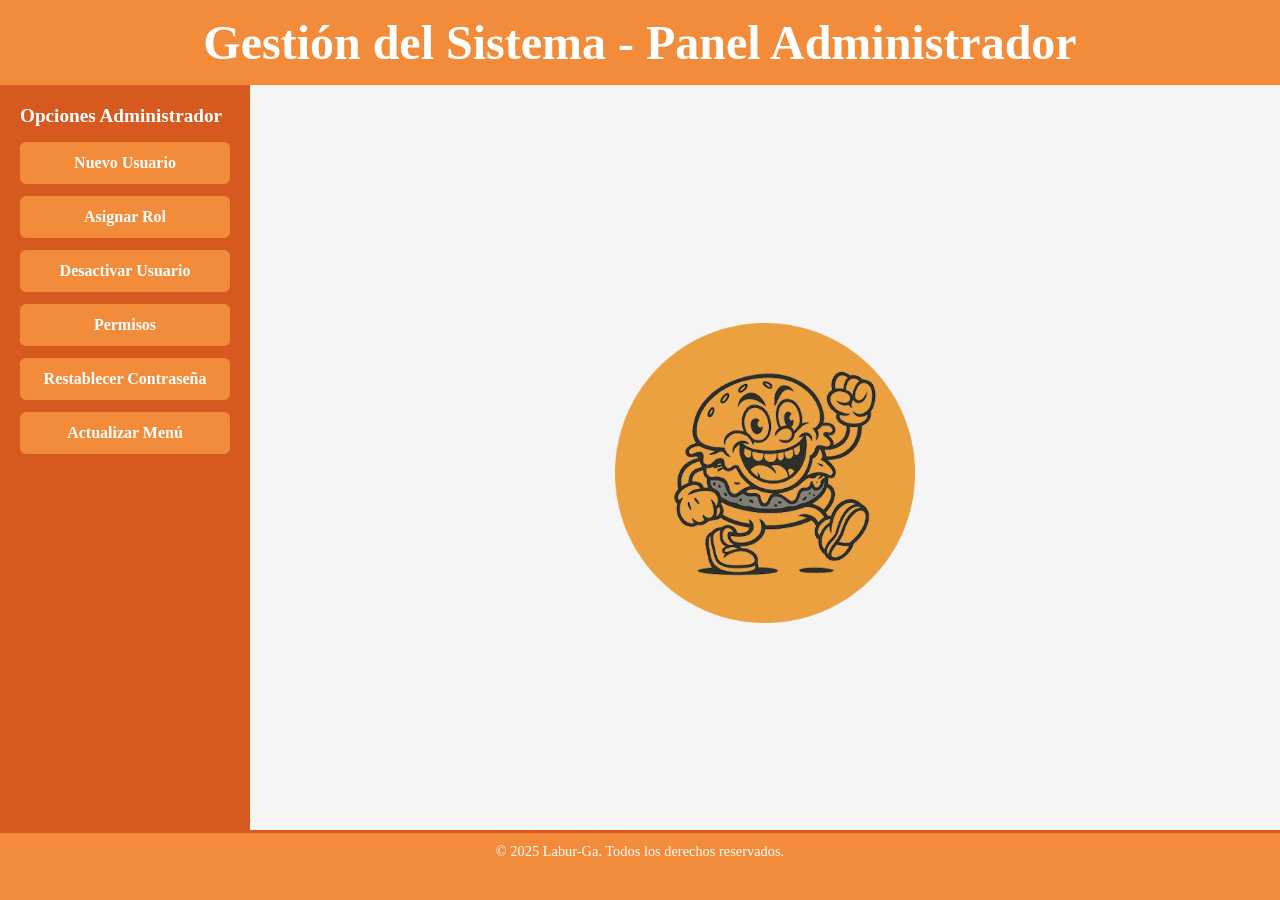
==== laburgaProyecto/target/laburgaProyecto-1.0-SNAPSHOT/html/a-panel-principal-admin.html @ 7582f06b "laburga" ====
<!DOCTYPE html>
<html lang="es">

<head>
  <meta charset="UTF-8">
  <meta name="viewport" content="width=device-width, initial-scale=1.0">
  <title>Panel Administrador</title>
  <link rel="stylesheet" href="../css/panel-administrador.css">
</head>

<body>
  <!-- Header -->
  <header class="header">
    <h1>Gestión del Sistema - Panel Administrador</h1>
  </header>

  <!-- Layout principal -->
  <div class="layout">
    <!-- Sidebar -->
    <aside class="sidebar">
      <h2>Opciones Administrador</h2>
      <nav>
        <a href="a-nuevoTrabajado.html" class="btn">Nuevo Usuario</a>
        <a href="a-actualizar-menu.html" class="btn">Asignar Rol</a>
        <a href="a-desactivar-usuario.html" class="btn">Desactivar Usuario</a>
        <a href="a-gestionar-permisos.html" class="btn">Permisos</a>
        <a href="a-restablecer-pwss.html" class="btn">Restablecer Contraseña</a>
        <a href="a-actualizar-menu.html" class="btn">Actualizar Menú</a>
      </nav>
    </aside>

    <!-- Contenido principal -->
    <main class="contenido">
      <div class="logo-container">
        <img src="../recurso/logo-burguer.png" alt="Logo Hamburguesería">
      </div>
    </main>
  </div>

  <!-- Footer -->
  <footer class="footer">
    <p>&copy; 2025 Labur-Ga. Todos los derechos reservados.</p>
  </footer>
</body>

</html>
---- laburgaProyecto/target/laburgaProyecto-1.0-SNAPSHOT/css/panel-administrador.css ----
@import url(style.css);
@import url(variables.css);

/* Layout general */
.layout {
  display: flex;
  min-height: calc(100vh - 120px);
}

/* Header */
.header {
  background-color: var(--naranja-medio);
  color: #fff;
  text-align: center;
  padding: 15px;
  font-size: 1.5rem;
  font-weight: bold;
}

/* Sidebar */
.sidebar {
  width: 250px;
  background-color: var(--naranja-oscuro);
  color: #fff;
  padding: 20px;
}

.sidebar h2 {
  font-size: 1.2rem;
  margin-bottom: 15px;
}

.sidebar nav {
  display: flex;
  flex-direction: column;
  gap: 12px;
}

.sidebar .btn {
  display: block;
  padding: 12px;
  background-color: var(--naranja-medio);
  color: #fff;
  text-align: center;
  border-radius: 6px;
  text-decoration: none;
  font-weight: bold;
  transition: background 0.3s ease;
}

.sidebar .btn:hover {
  background-color: var(--naranja-claro);
}

/* Contenido principal */
.contenido {
  flex: 1;
  display: flex;
  justify-content: center;
  align-items: center;
  background-color: var(--gris-claro);
}

.logo-container img {
  max-width: 300px;
}

/* Footer */
.footer {
  text-align: center;
  padding: 10px;
  background-color: var(--naranja-medio);
  color: #fff;
}
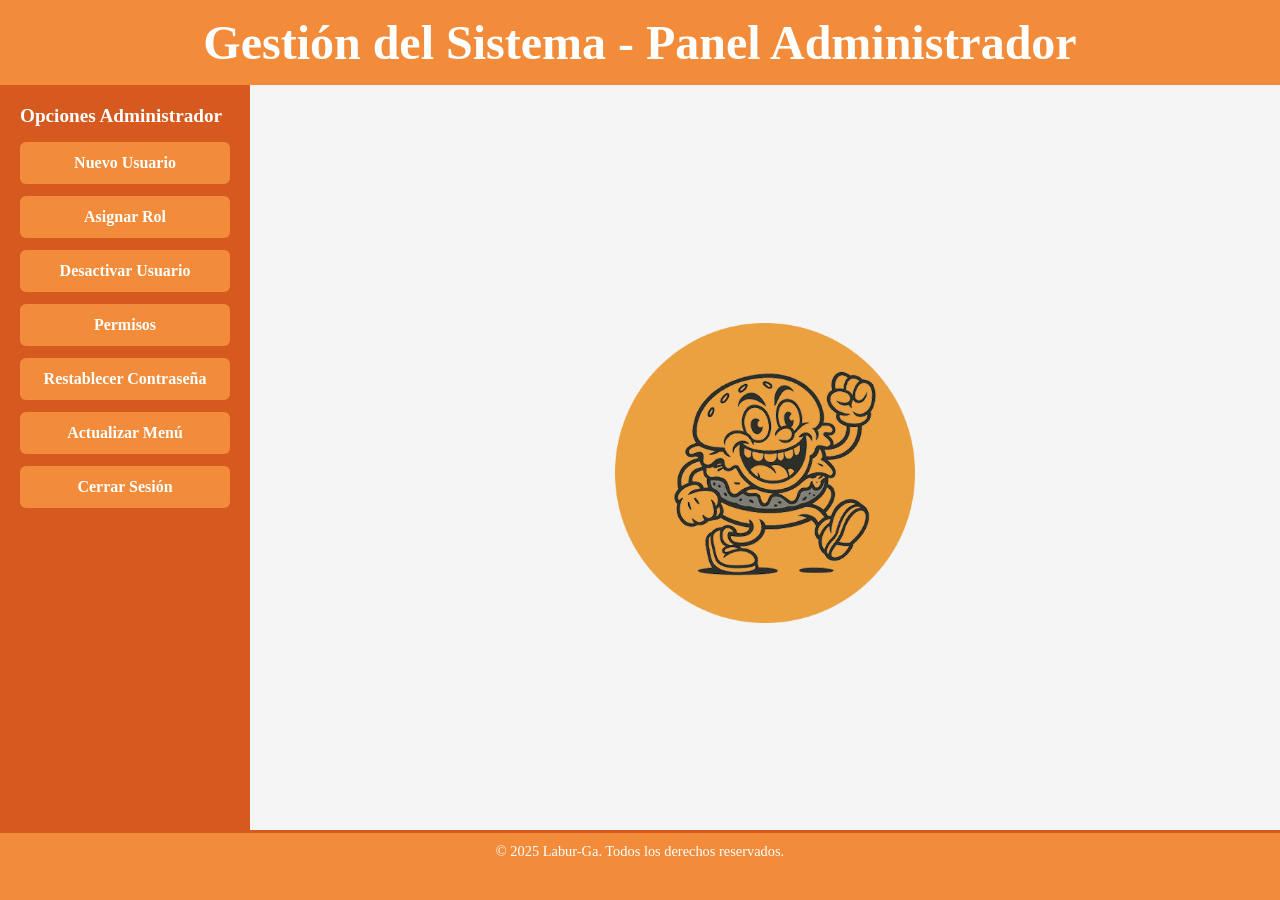
==== commit 30a602fc: "se agregaron los btones de eliminar para el perfil de mesero y cajero, se arreglo el footer de cajer" ====
--- a/laburgaProyecto/target/laburgaProyecto-1.0-SNAPSHOT/html/a-panel-principal-admin.html
+++ b/laburgaProyecto/target/laburgaProyecto-1.0-SNAPSHOT/html/a-panel-principal-admin.html
@@ -26,6 +26,7 @@
         <a href="a-gestionar-permisos.html" class="btn">Permisos</a>
         <a href="a-restablecer-pwss.html" class="btn">Restablecer Contraseña</a>
         <a href="a-actualizar-menu.html" class="btn">Actualizar Menú</a>
+        <a href="../CerrarSesion" class="btn">Cerrar Sesión</a>
       </nav>
     </aside>
 
